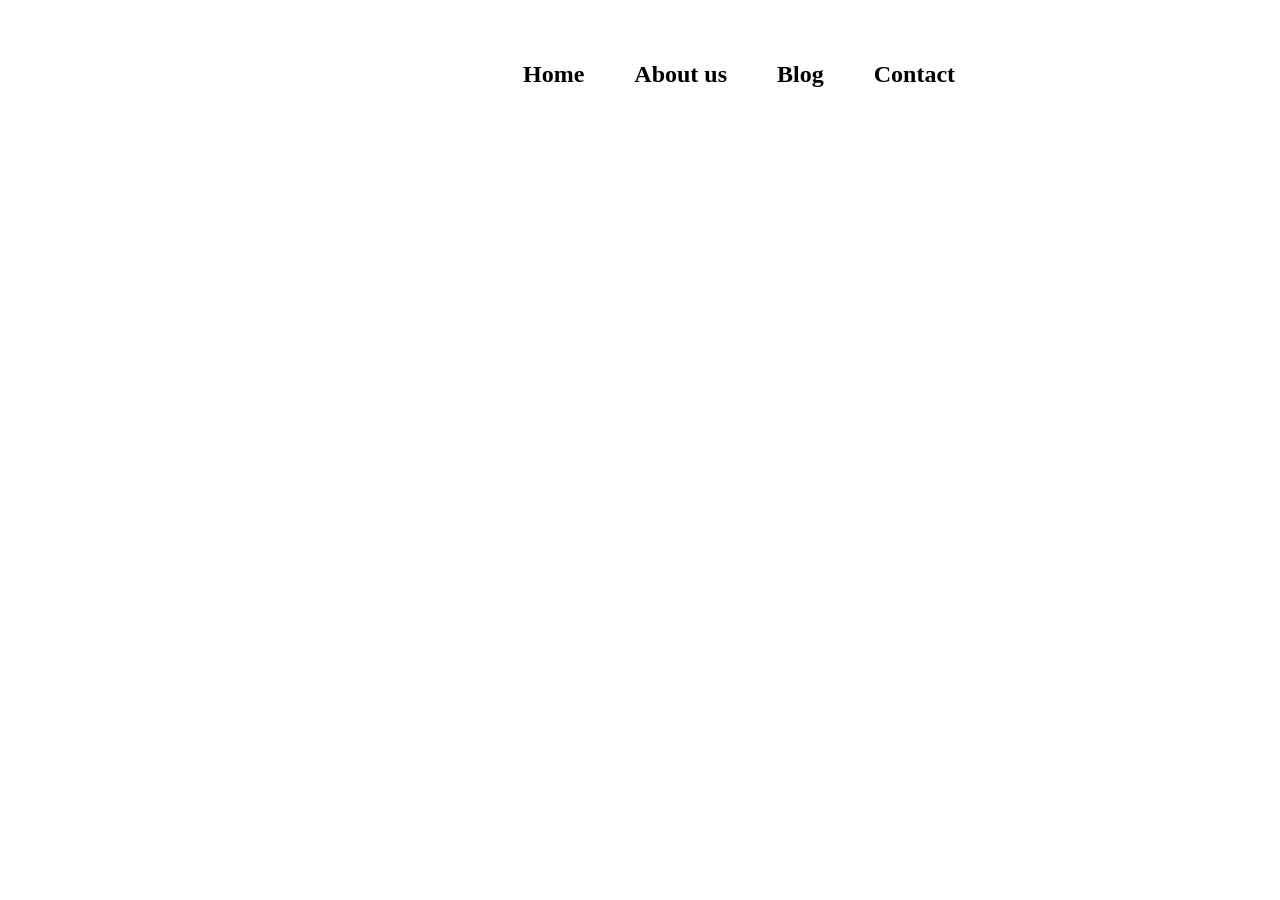
==== day15(2)/index.html @ 0ea631fb "new" ====
<!DOCTYPE html>
<html lang="en">
<head>
    <title>Document</title>
    <link rel="stylesheet" href="style.css">
</head>
<body>
    <ul>
        <li><h2><a href="index.html">Home</a></h2></li>
        <li><h2><a href="about.html">About us</a></h2></li>
        <li><h2><a href="blog.html">Blog</a></h2></li>
        <li><h2><a href="contact.html">Contact</a></h2></li>
    </ul>

    <!-- <div class="ab">1</div>

    <div class="xy">2</div>

    <div class="abc">3</div> -->
</body>
</html>
---- day15(2)/style.css ----
li {
    list-style: none;
    float: left;
    margin: 25px;
}
a{
    text-decoration: none;
    color:black;
}
ul{
    margin-left:450px;
}
/* .ab{
    height: 100px;
    width: 100px;
    border: 1px solid red;
}
.xy{
    height: 100px;
    width: 100px;
    border: 1px solid red;
    position: relative;

    left: 20px;
}
.abc{
    height: 100px;
    width: 100px;
    border: 1px solid red;
} */
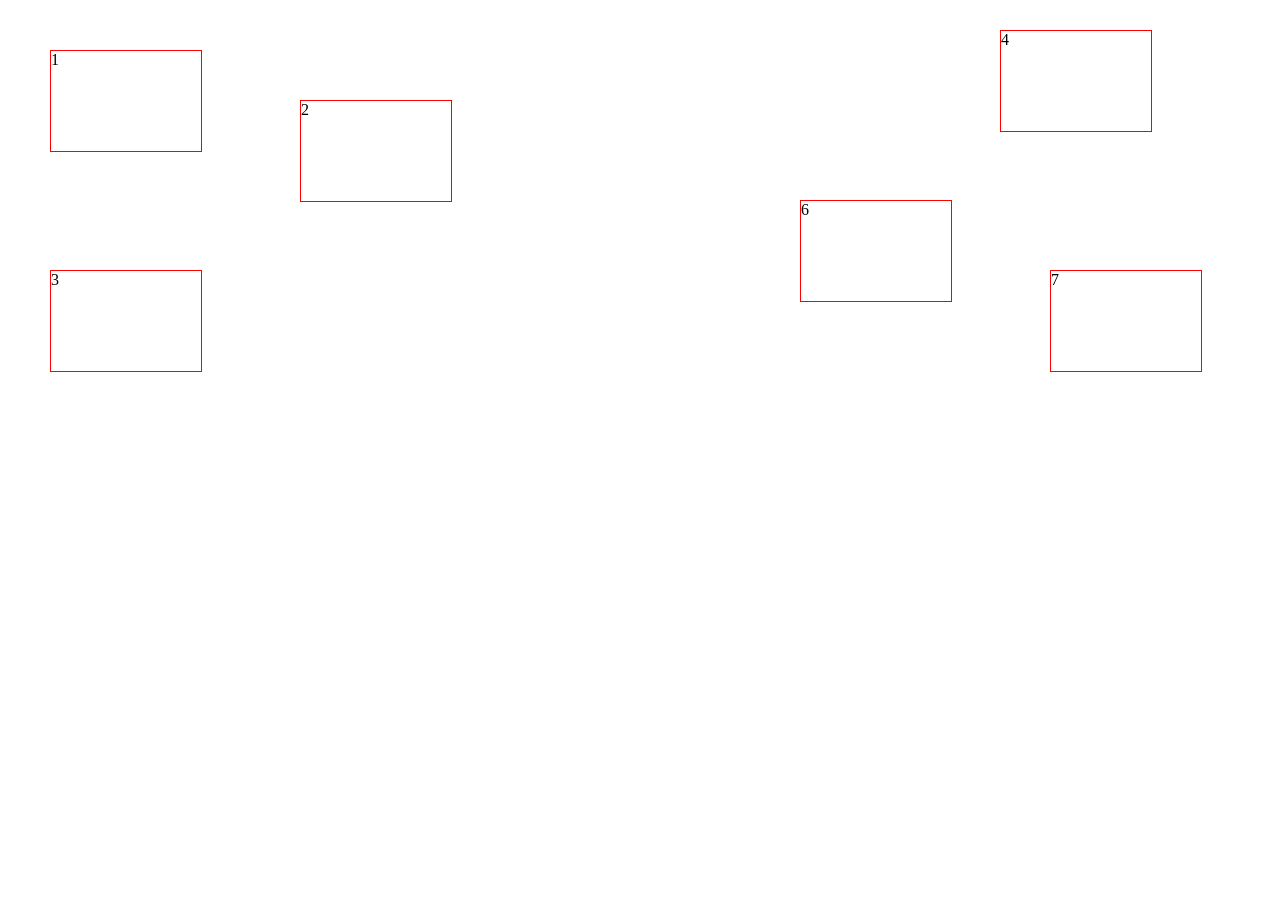
==== commit 0a9bbc49: "new" ====
--- a/day15(2)/index.html
+++ b/day15(2)/index.html
@@ -5,17 +5,25 @@
     <link rel="stylesheet" href="style.css">
 </head>
 <body>
-    <ul>
+    <!-- <ul>
         <li><h2><a href="index.html">Home</a></h2></li>
         <li><h2><a href="about.html">About us</a></h2></li>
         <li><h2><a href="blog.html">Blog</a></h2></li>
         <li><h2><a href="contact.html">Contact</a></h2></li>
-    </ul>
+    </ul> -->
 
-    <!-- <div class="ab">1</div>
+    <div class="a">1</div>
 
-    <div class="xy">2</div>
+    <div class="b">2</div>
 
-    <div class="abc">3</div> -->
+    <div class="c">3</div>
+
+    <div class="d">4</div>
+
+    <div class="e">5</div>
+
+    <div class="f">6</div>
+
+    <div class="g">7</div>
 </body>
 </html>
--- a/day15(2)/style.css
+++ b/day15(2)/style.css
@@ -1,4 +1,4 @@
-li {
+/* li {
     list-style: none;
     float: left;
     margin: 25px;
@@ -9,22 +9,60 @@
 }
 ul{
     margin-left:450px;
+} */
+.a{
+    height: 100px;
+    width: 150px;
+    border: 1px solid red;
+    position: absolute;
+    top: 50px;
+    left: 50px;
 }
-/* .ab{
+.b{
     height: 100px;
-    width: 100px;
+    width: 150px;
     border: 1px solid red;
+    position: absolute;
+    left: 300px;
+    top: 100px;
 }
-.xy{
+.c{
     height: 100px;
-    width: 100px;
+    width: 150px;
     border: 1px solid red;
-    position: relative;
-
-    left: 20px;
+    position: absolute;
+    left: 50px;
+    top: 270px;
 }
-.abc{
+.d{
     height: 100px;
-    width: 100px;
+    width: 150px;
     border: 1px solid red;
-} */+    position: absolute;
+    top: 30px;
+    left: 1000px;
+}
+.e{
+    height: 100px;
+    width: 150px;
+    border: 1px solid red;
+    position: absolute;
+    left: 1300px;
+    top: 150px;
+}
+.f{
+    height: 100px;
+    width: 150px;
+    border: 1px solid red;
+    position: absolute;
+    left: 800px;
+    top: 200px;
+}
+.g{
+    height: 100px;
+    width: 150px;
+    border: 1px solid red;
+    position: absolute;
+    left: 1050px;
+    top: 270px;
+}
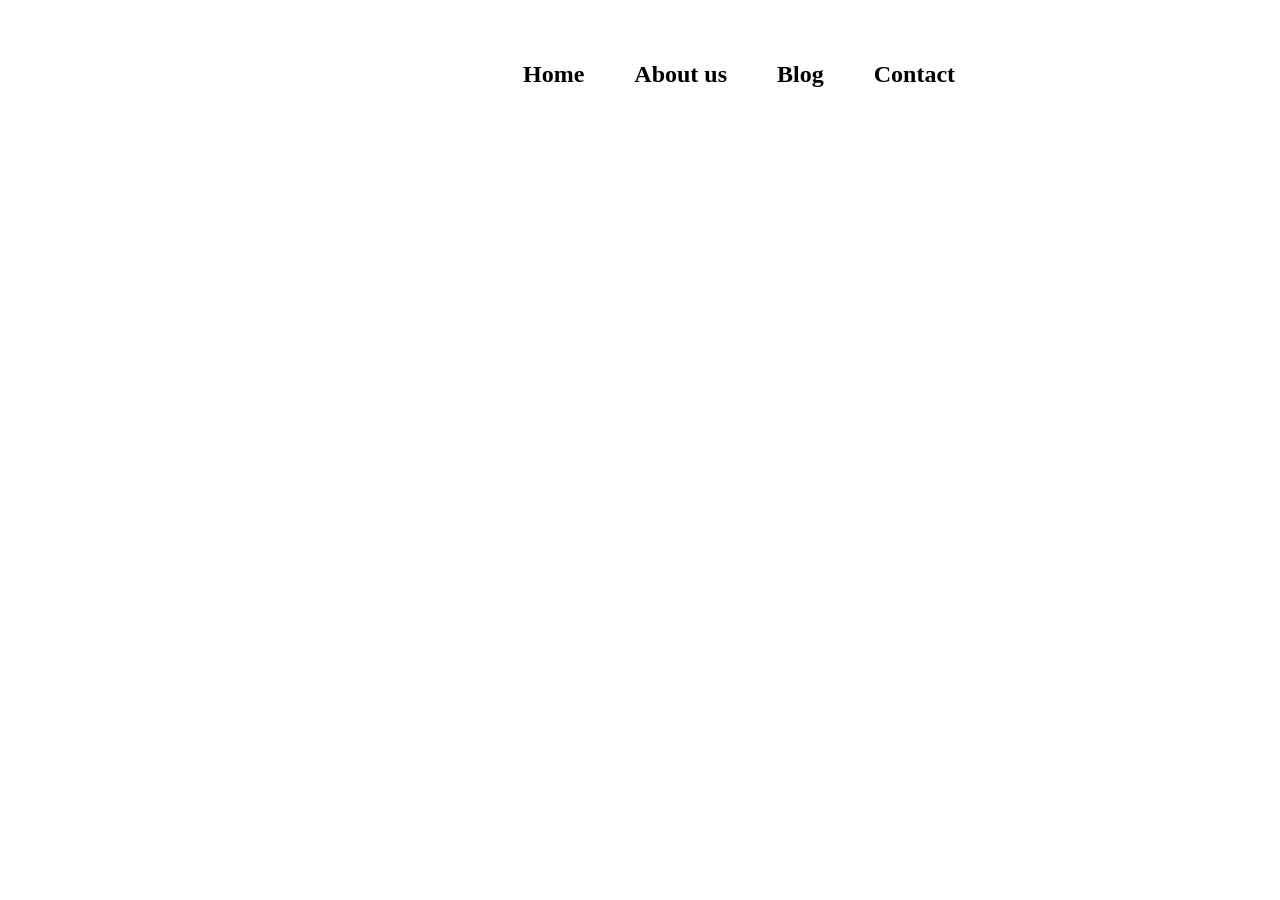
==== commit 6974ea9a: "new" ====
--- a/day15(2)/index.html
+++ b/day15(2)/index.html
@@ -5,25 +5,12 @@
     <link rel="stylesheet" href="style.css">
 </head>
 <body>
-    <!-- <ul>
+    <ul>
         <li><h2><a href="index.html">Home</a></h2></li>
         <li><h2><a href="about.html">About us</a></h2></li>
         <li><h2><a href="blog.html">Blog</a></h2></li>
         <li><h2><a href="contact.html">Contact</a></h2></li>
-    </ul> -->
+    </ul>
 
-    <div class="a">1</div>
-
-    <div class="b">2</div>
-
-    <div class="c">3</div>
-
-    <div class="d">4</div>
-
-    <div class="e">5</div>
-
-    <div class="f">6</div>
-
-    <div class="g">7</div>
 </body>
 </html>
--- a/day15(2)/style.css
+++ b/day15(2)/style.css
@@ -1,4 +1,4 @@
-/* li {
+li { 
     list-style: none;
     float: left;
     margin: 25px;
@@ -9,60 +9,4 @@
 }
 ul{
     margin-left:450px;
-} */
-.a{
-    height: 100px;
-    width: 150px;
-    border: 1px solid red;
-    position: absolute;
-    top: 50px;
-    left: 50px;
-}
-.b{
-    height: 100px;
-    width: 150px;
-    border: 1px solid red;
-    position: absolute;
-    left: 300px;
-    top: 100px;
-}
-.c{
-    height: 100px;
-    width: 150px;
-    border: 1px solid red;
-    position: absolute;
-    left: 50px;
-    top: 270px;
-}
-.d{
-    height: 100px;
-    width: 150px;
-    border: 1px solid red;
-    position: absolute;
-    top: 30px;
-    left: 1000px;
-}
-.e{
-    height: 100px;
-    width: 150px;
-    border: 1px solid red;
-    position: absolute;
-    left: 1300px;
-    top: 150px;
-}
-.f{
-    height: 100px;
-    width: 150px;
-    border: 1px solid red;
-    position: absolute;
-    left: 800px;
-    top: 200px;
-}
-.g{
-    height: 100px;
-    width: 150px;
-    border: 1px solid red;
-    position: absolute;
-    left: 1050px;
-    top: 270px;
-}
+} 
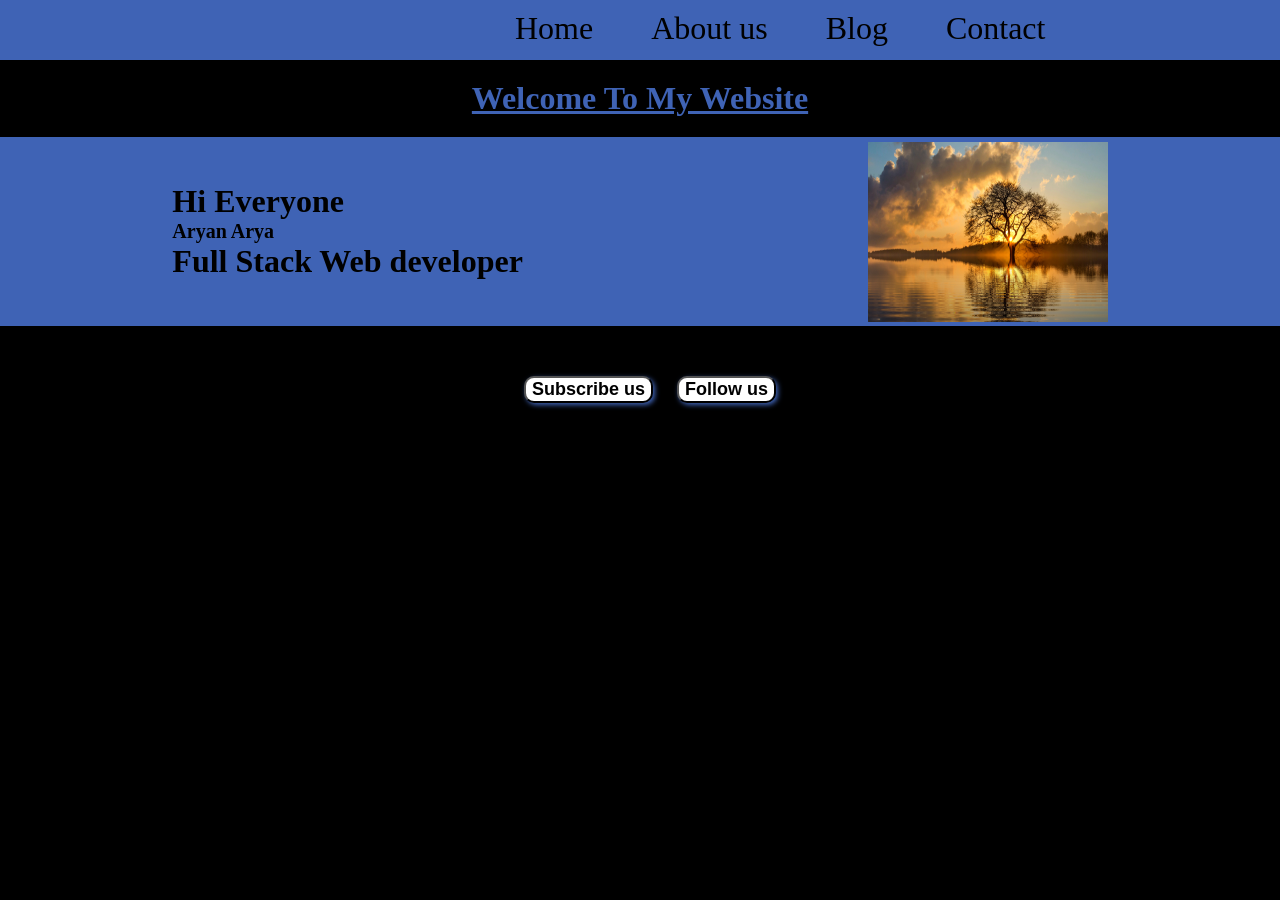
==== commit de09e80b: "new" ====
--- a/day15(2)/index.html
+++ b/day15(2)/index.html
@@ -5,12 +5,28 @@
     <link rel="stylesheet" href="style.css">
 </head>
 <body>
+    <nav>
     <ul>
-        <li><h2><a href="index.html">Home</a></h2></li>
-        <li><h2><a href="about.html">About us</a></h2></li>
-        <li><h2><a href="blog.html">Blog</a></h2></li>
-        <li><h2><a href="contact.html">Contact</a></h2></li>
+        <li><a href="index.html">Home</a></li>
+        <li><a href="about.html">About us</a></li>
+        <li><a href="blog.html">Blog</a></li>
+        <li><a href="contact.html">Contact</a></li>
     </ul>
-
+    </nav>
+    <h1 class="headding">Welcome To My Website</h1>
+    <div class="info">
+        <div class="infotext">
+            <h1>Hi Everyone</h1>
+            <p class="name"><b>Aryan Arya</b></p>
+            <h1>Full Stack Web developer</h1>
+        </div>
+        <div class="infoimage">
+            <img src="image.jpg" alt="">
+        </div>
+    </div>
+    <div class="button">
+    <button class="one"><b>Subscribe us</b></button>
+    <button class="two"><b>Follow us</b></button>
+    </div>
 </body>
 </html>
--- a/day15(2)/style.css
+++ b/day15(2)/style.css
@@ -1,12 +1,79 @@
+*{
+    margin: 0px;
+}
 li { 
-    list-style: none;
-    float: left;
+    display: inline;
     margin: 25px;
+    background-color: #3F63B5;
 }
 a{
     text-decoration: none;
     color:black;
+    background-color: #3F63B5;
 }
 ul{
     margin-left:450px;
+    background-color: #3F63B5;
 } 
+nav{
+    background-color: #3F63B5;
+    height: 50px;
+    padding-top: 10px;
+    font-size: xx-large;
+}
+body{
+    background: url();
+    background-color: black;
+}
+button{
+    margin-left: 20px;
+    font-size: large;
+    border-radius: 10px;
+    background-color: white;
+    margin-top: 50px;
+    box-shadow: 2px 2px 5px #3F63B5;
+}
+.headding{
+    text-align: center;
+    text-decoration: underline;
+    color: #3F63B5;
+    margin-top: 20px;
+}
+.button{
+    text-align: center;
+}
+.one{
+    background-color: white;
+    
+}
+.two{
+    background-color: white;
+
+}
+.info{
+    background-color: #3F63B5;
+    margin-top: 20px;
+    display: flex;
+    justify-content: space-around;
+    align-items: center;
+}
+img{
+    margin-top: 5px;
+    width: 240px;
+    height: 180px;
+}
+img:hover{
+    margin: 0px;
+    margin-bottom: -5px;
+    width: 1000px;
+    height: 180px;
+    transition: width 3s ;
+    
+}
+.name{
+    font-size: 20px;
+}
+.name:hover{
+    font-size: 80px;
+    transition: font-size 1s;
+}
